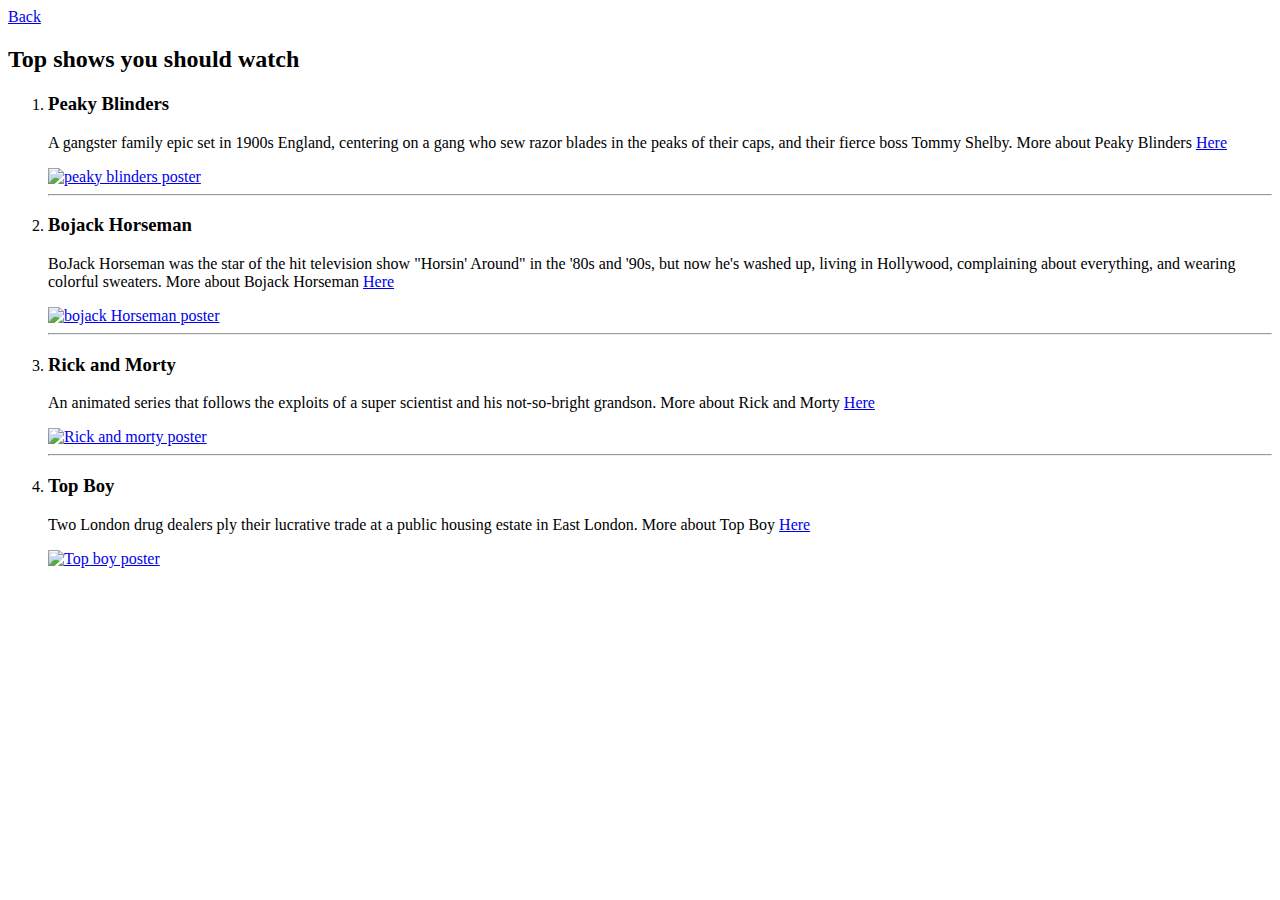
==== pages/shows.html @ 0a39f45f "rulers" ====
<!DOCTYPE html>
<html lang="en">
  <head>
    <meta charset="UTF-8" />
    <meta http-equiv="X-UA-Compatible" content="IE=edge" />
    <meta name="viewport" content="width=device-width, initial-scale=1.0" />
    <title>Shows</title>
  </head>
  <body>
    <div>
      <a href="../index.html">Back</a>
      <h2>Top shows you should watch</h2>
      <ol>
        <li>
          <h3>Peaky Blinders</h3>
          <p>
            A gangster family epic set in 1900s England, centering on a gang who
            sew razor blades in the peaks of their caps, and their fierce boss
            Tommy Shelby. More about Peaky Blinders
            <a
              href="https://www.imdb.com/title/tt2442560/?ref_=nv_sr_srsg_0"
              target="_blank"
              >Here</a
            >
          </p>
          <a
            href="https://www.imdb.com/title/tt2442560/?ref_=nv_sr_srsg_0"
            target="_blank"
          >
            <img
              src="https://m.media-amazon.com/images/M/MV5BZjYzZDgzMmYtYjY5Zi00YTk1LThhMDYtNjFlNzM4MTZhYzgyXkEyXkFqcGdeQXVyMTE5NDQ1MzQ3._V1_.jpg"
              alt="peaky blinders poster"
              width="500"
            />
          </a>
        </li>
        <hr />
        <li>
          <h3>Bojack Horseman</h3>
          <p>
            BoJack Horseman was the star of the hit television show "Horsin'
            Around" in the '80s and '90s, but now he's washed up, living in
            Hollywood, complaining about everything, and wearing colorful
            sweaters. More about Bojack Horseman
            <a href="https://www.imdb.com/title/tt3398228/" target="_blank"
              >Here</a
            >
          </p>
          <a href="https://www.imdb.com/title/tt3398228/" target="_blank">
            <img
              src="https://m.media-amazon.com/images/M/MV5BYWQwMDNkM2MtODU4OS00OTY3LTgwOTItNjE2Yzc0MzRkMDllXkEyXkFqcGdeQXVyMTkxNjUyNQ@@._V1_.jpg"
              alt="bojack Horseman poster"
              width="500"
            />
          </a>
        </li>
        <hr />
        <li>
          <h3>Rick and Morty</h3>
          <p>
            An animated series that follows the exploits of a super scientist
            and his not-so-bright grandson. More about Rick and Morty
            <a href="https://www.imdb.com/title/tt2861424/" target="_blank"
              >Here</a
            >
          </p>
          <a href="https://www.imdb.com/title/tt2861424/" target="_blank">
            <img
              src="https://m.media-amazon.com/images/M/MV5BZjRjOTFkOTktZWUzMi00YzMyLThkMmYtMjEwNmQyNzliYTNmXkEyXkFqcGdeQXVyNzQ1ODk3MTQ@._V1_.jpg"
              alt="Rick and morty poster"
              width="500"
            />
          </a>
        </li>
        <hr />
        <li>
          <h3>Top Boy</h3>
          <p>
            Two London drug dealers ply their lucrative trade at a public
            housing estate in East London. More about Top Boy
            <a
              href="https://www.filmaffinity.com/en/film759436.html"
              target="_blank"
              >Here</a
            >
          </p>
          <a
            href="https://www.filmaffinity.com/en/film759436.html"
            target="_blank"
          >
            <img
              style="max-width: 300px; display: block"
              src="https://pics.filmaffinity.com/top_boy-582175364-large.jpg"
              alt="Top boy poster"
              width="500"
            />
          </a>
        </li>
      </ol>
    </div>
  </body>
</html>
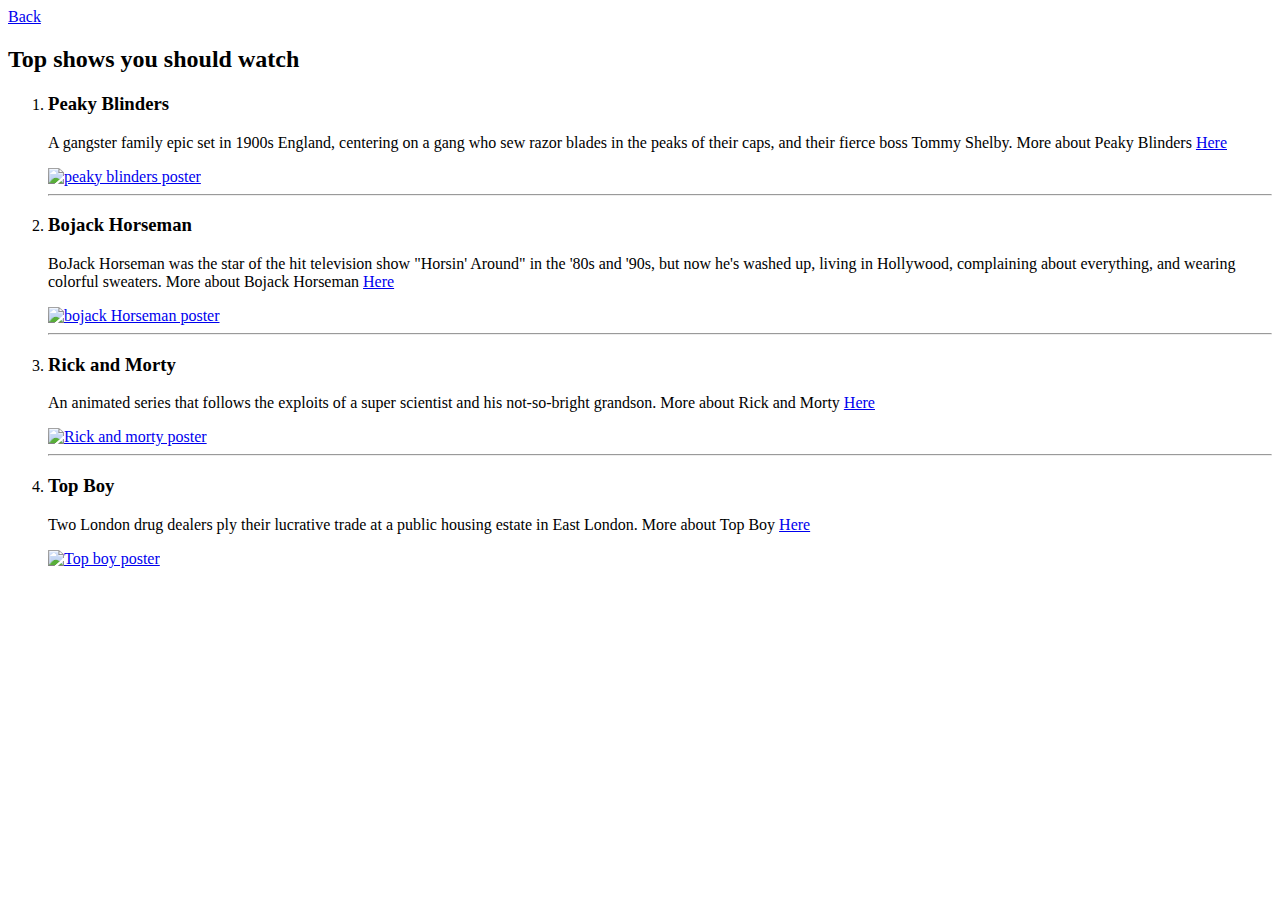
==== commit b5bd7486: "style removal" ====
--- a/pages/shows.html
+++ b/pages/shows.html
@@ -89,7 +89,6 @@
             target="_blank"
           >
             <img
-              style="max-width: 300px; display: block"
               src="https://pics.filmaffinity.com/top_boy-582175364-large.jpg"
               alt="Top boy poster"
               width="500"
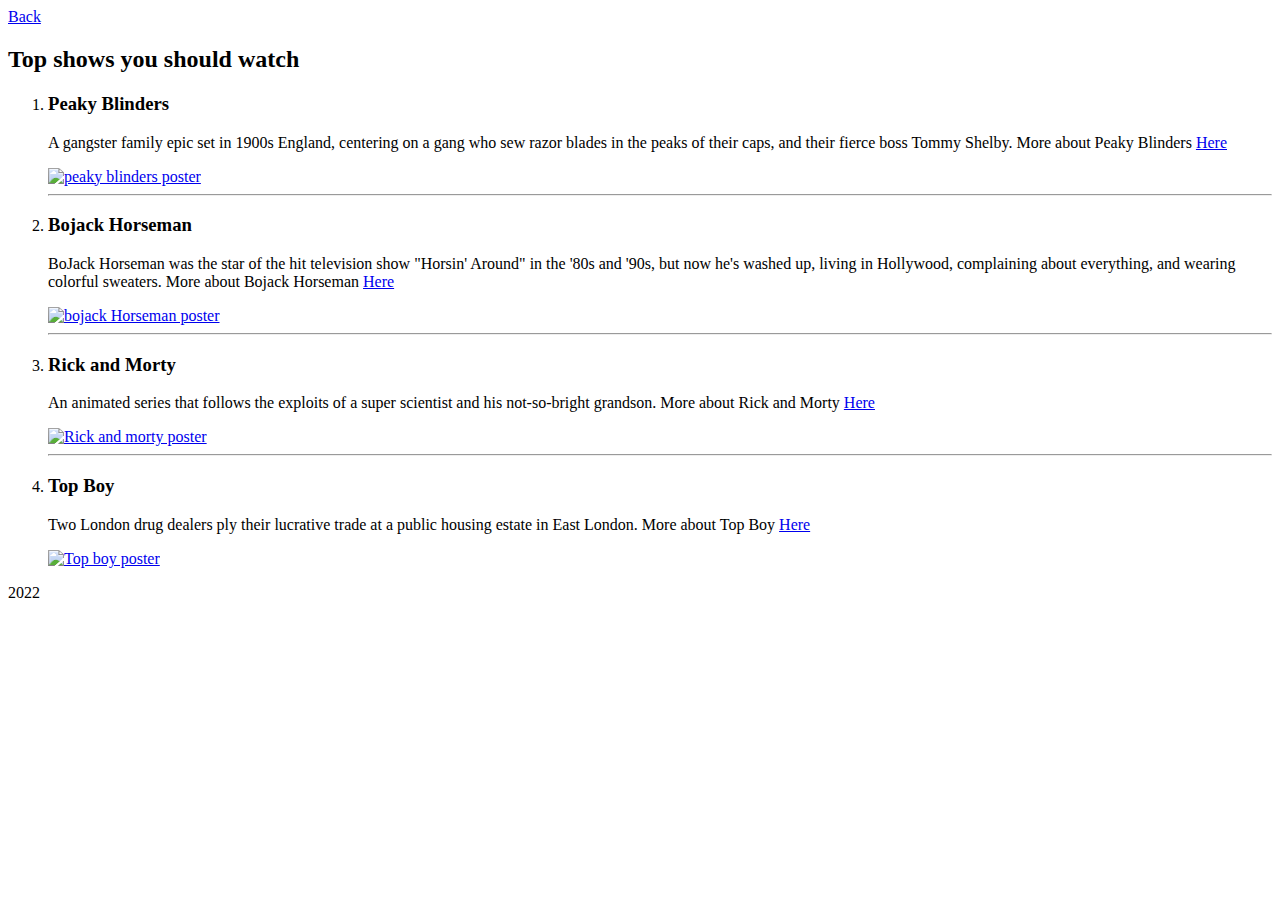
==== commit dcd1ec34: "footer" ====
--- a/pages/shows.html
+++ b/pages/shows.html
@@ -97,5 +97,6 @@
         </li>
       </ol>
     </div>
+    <footer>2022</footer>
   </body>
 </html>
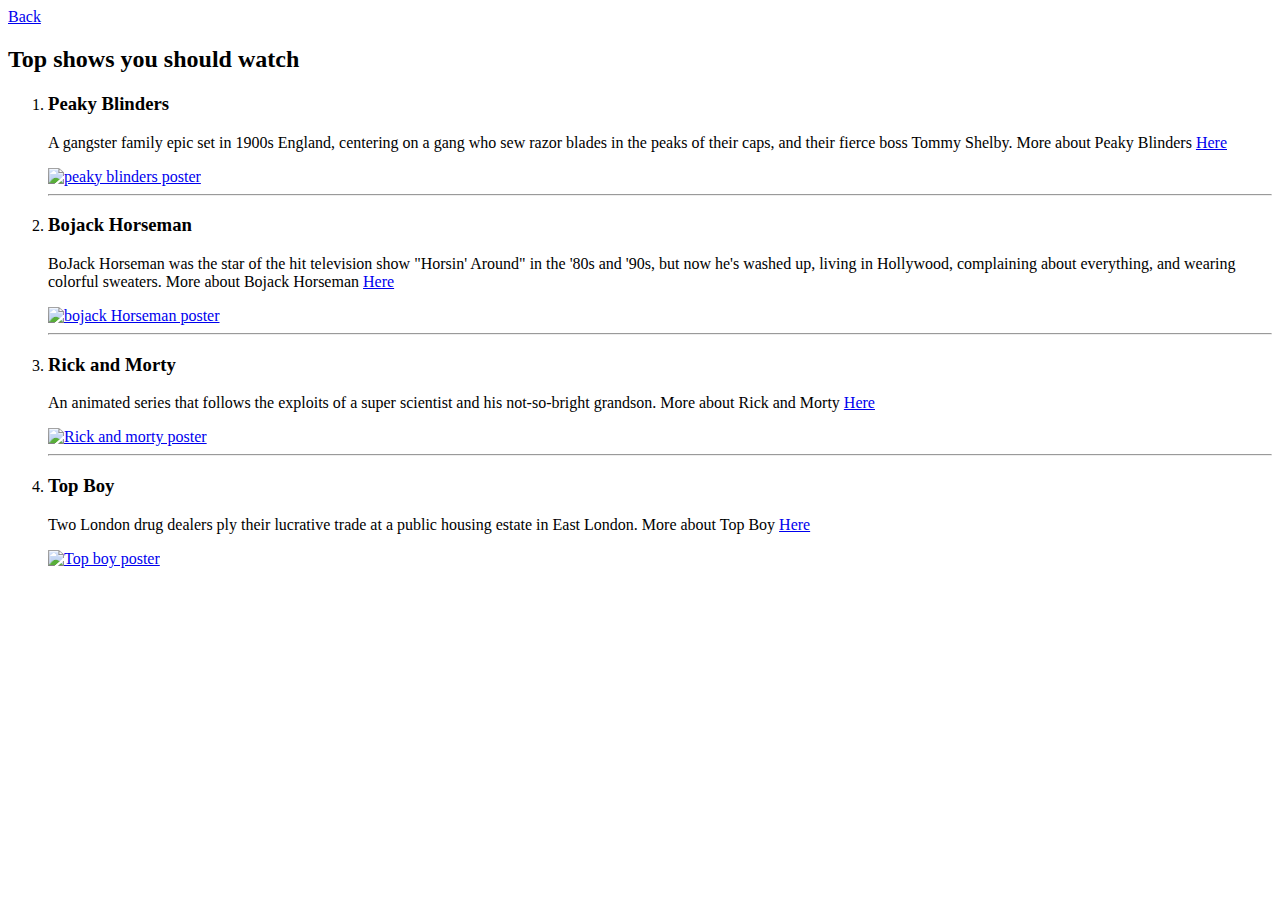
==== commit e97e7895: "cut" ====
--- a/pages/shows.html
+++ b/pages/shows.html
@@ -97,6 +97,5 @@
         </li>
       </ol>
     </div>
-    <footer>2022</footer>
   </body>
 </html>
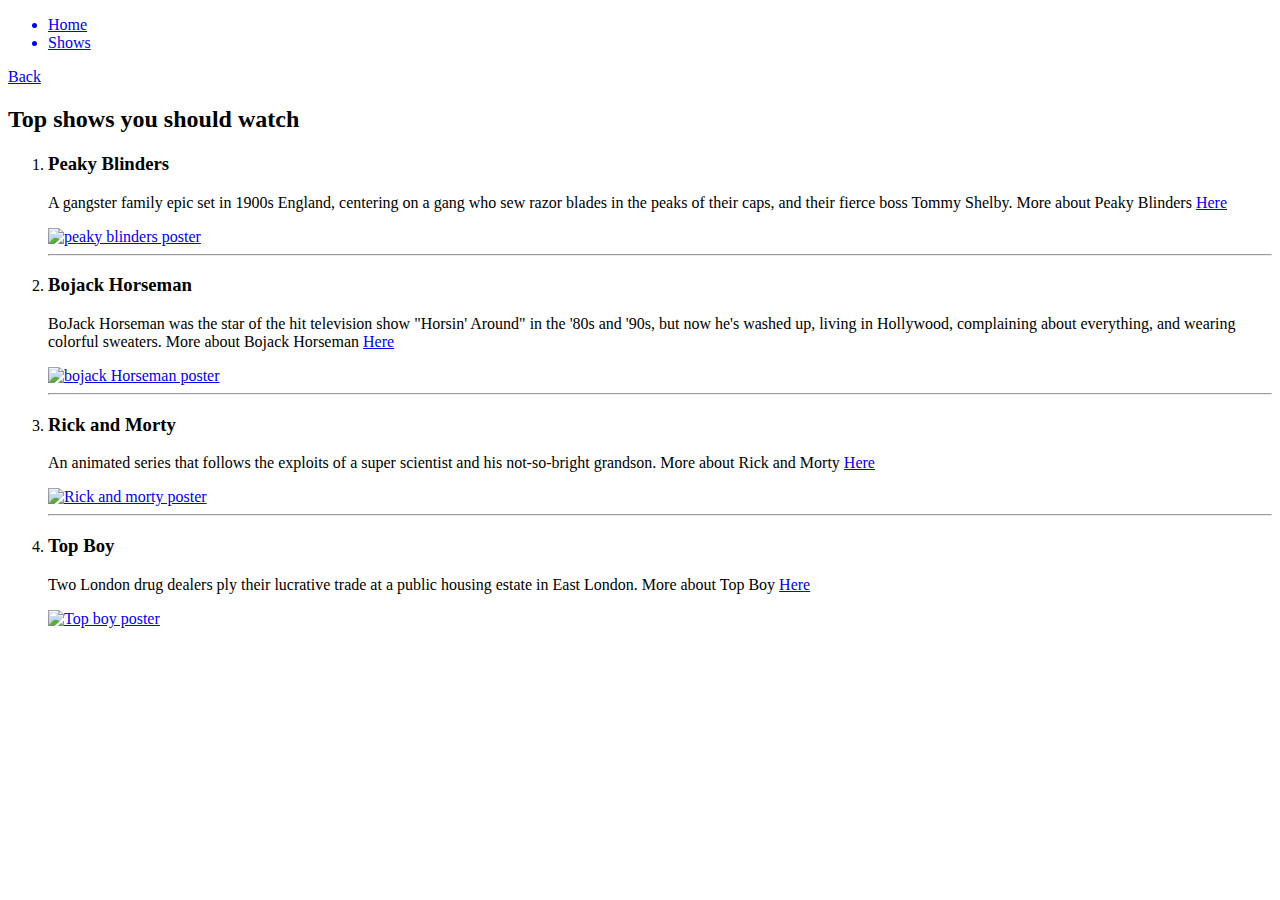
==== commit 4c39d192: "navy" ====
--- a/pages/shows.html
+++ b/pages/shows.html
@@ -7,6 +7,12 @@
     <title>Shows</title>
   </head>
   <body>
+    <nav>
+      <ul>
+        <a href="index.html"><li>Home</li></a>
+        <a href="./pages/shows.html"><li>Shows</li></a>
+      </ul>
+    </nav>
     <div>
       <a href="../index.html">Back</a>
       <h2>Top shows you should watch</h2>
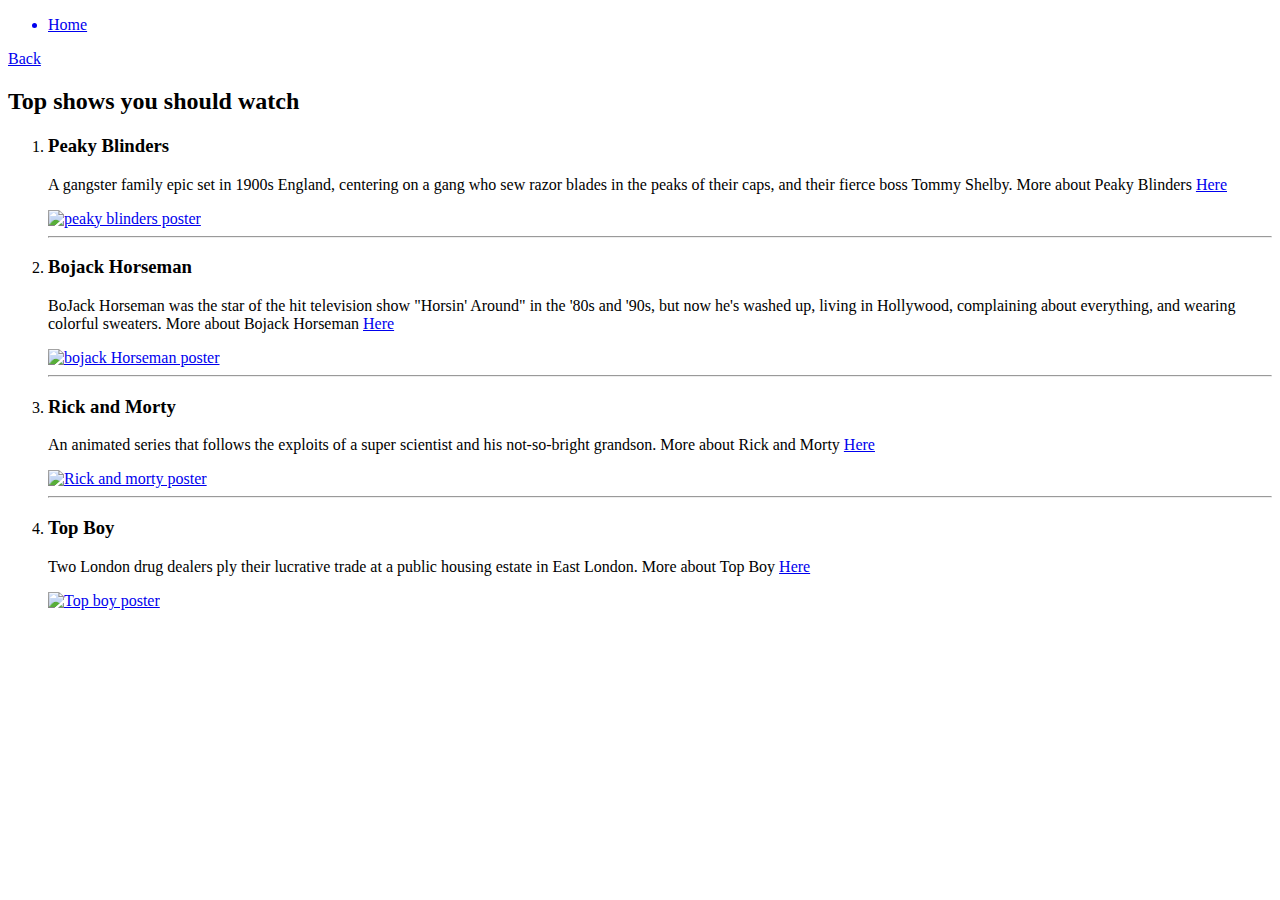
==== commit e95e2281: "linky" ====
--- a/pages/shows.html
+++ b/pages/shows.html
@@ -9,8 +9,7 @@
   <body>
     <nav>
       <ul>
-        <a href="index.html"><li>Home</li></a>
-        <a href="./pages/shows.html"><li>Shows</li></a>
+        <a href="../index.html"><li>Home</li></a>
       </ul>
     </nav>
     <div>
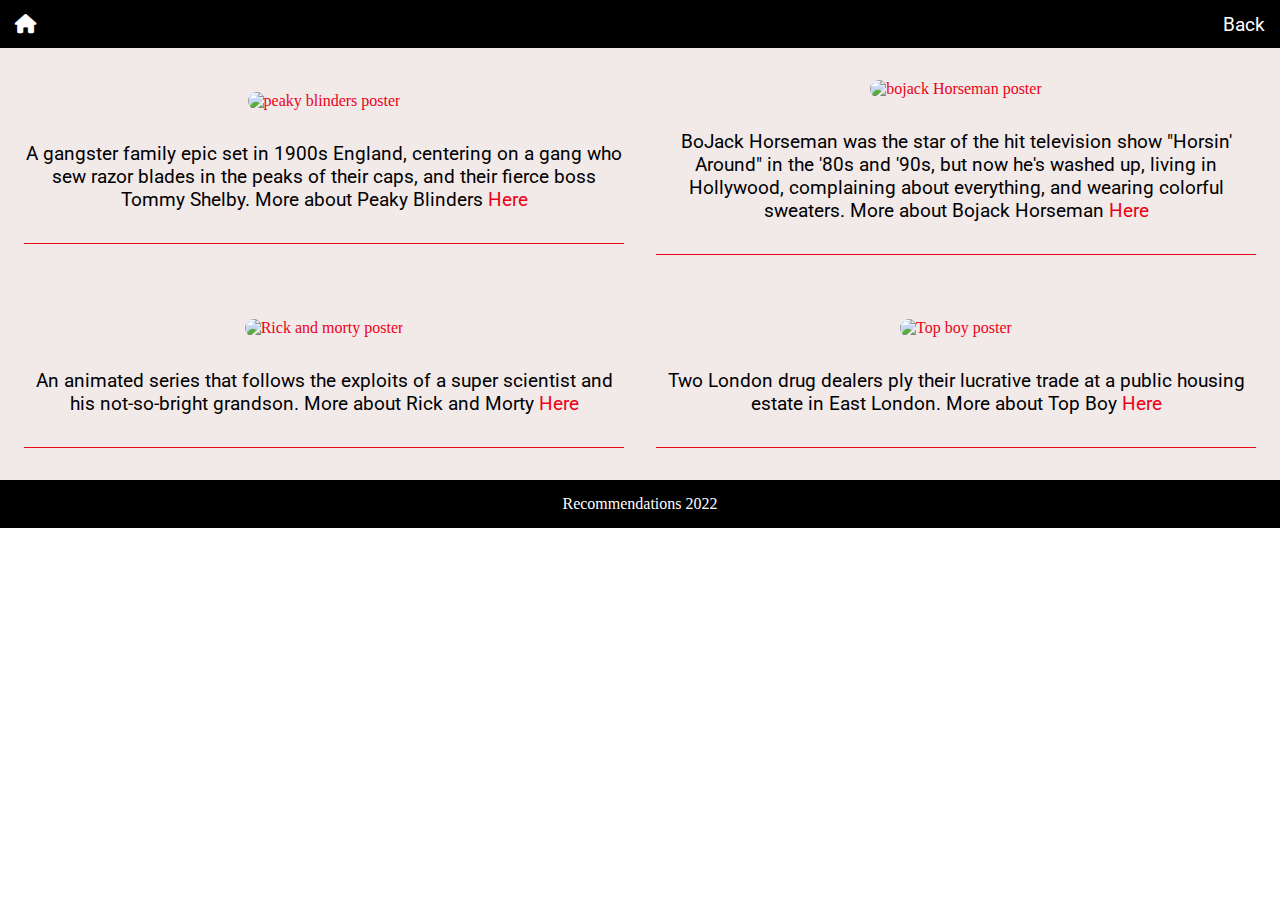
==== commit 6b336a25: "Css added" ====
--- a/pages/shows.html
+++ b/pages/shows.html
@@ -4,20 +4,34 @@
     <meta charset="UTF-8" />
     <meta http-equiv="X-UA-Compatible" content="IE=edge" />
     <meta name="viewport" content="width=device-width, initial-scale=1.0" />
+    <link
+      rel="stylesheet"
+      href="https://cdnjs.cloudflare.com/ajax/libs/font-awesome/6.1.2/css/all.min.css"
+    />
+    <link rel="stylesheet" href="../styles.css" />
     <title>Shows</title>
   </head>
   <body>
-    <nav>
-      <ul>
-        <a href="../index.html"><li>Home</li></a>
-      </ul>
+    <nav class="navigation">
+      <a href="../index.html"
+        ><li><i class="fa-solid fa-house"></i></li
+      ></a>
+      <a href="../index.html">Back</a>
     </nav>
-    <div>
-      <a href="../index.html">Back</a>
-      <h2>Top shows you should watch</h2>
+
+    <div class="shows-container">
       <ol>
         <li>
-          <h3>Peaky Blinders</h3>
+          <a
+            href="https://www.imdb.com/title/tt2442560/?ref_=nv_sr_srsg_0"
+            target="_blank"
+          >
+            <img
+              src="https://m.media-amazon.com/images/M/MV5BZjYzZDgzMmYtYjY5Zi00YTk1LThhMDYtNjFlNzM4MTZhYzgyXkEyXkFqcGdeQXVyMTE5NDQ1MzQ3._V1_.jpg"
+              alt="peaky blinders poster"
+              width="500"
+            />
+          </a>
           <p>
             A gangster family epic set in 1900s England, centering on a gang who
             sew razor blades in the peaks of their caps, and their fierce boss
@@ -28,20 +42,16 @@
               >Here</a
             >
           </p>
-          <a
-            href="https://www.imdb.com/title/tt2442560/?ref_=nv_sr_srsg_0"
-            target="_blank"
-          >
+        </li>
+
+        <li>
+          <a href="https://www.imdb.com/title/tt3398228/" target="_blank">
             <img
-              src="https://m.media-amazon.com/images/M/MV5BZjYzZDgzMmYtYjY5Zi00YTk1LThhMDYtNjFlNzM4MTZhYzgyXkEyXkFqcGdeQXVyMTE5NDQ1MzQ3._V1_.jpg"
-              alt="peaky blinders poster"
+              src="https://m.media-amazon.com/images/M/MV5BYWQwMDNkM2MtODU4OS00OTY3LTgwOTItNjE2Yzc0MzRkMDllXkEyXkFqcGdeQXVyMTkxNjUyNQ@@._V1_.jpg"
+              alt="bojack Horseman poster"
               width="500"
             />
           </a>
-        </li>
-        <hr />
-        <li>
-          <h3>Bojack Horseman</h3>
           <p>
             BoJack Horseman was the star of the hit television show "Horsin'
             Around" in the '80s and '90s, but now he's washed up, living in
@@ -51,17 +61,16 @@
               >Here</a
             >
           </p>
-          <a href="https://www.imdb.com/title/tt3398228/" target="_blank">
+        </li>
+
+        <li>
+          <a href="https://www.imdb.com/title/tt2861424/" target="_blank">
             <img
-              src="https://m.media-amazon.com/images/M/MV5BYWQwMDNkM2MtODU4OS00OTY3LTgwOTItNjE2Yzc0MzRkMDllXkEyXkFqcGdeQXVyMTkxNjUyNQ@@._V1_.jpg"
-              alt="bojack Horseman poster"
+              src="https://m.media-amazon.com/images/M/MV5BZjRjOTFkOTktZWUzMi00YzMyLThkMmYtMjEwNmQyNzliYTNmXkEyXkFqcGdeQXVyNzQ1ODk3MTQ@._V1_.jpg"
+              alt="Rick and morty poster"
               width="500"
             />
           </a>
-        </li>
-        <hr />
-        <li>
-          <h3>Rick and Morty</h3>
           <p>
             An animated series that follows the exploits of a super scientist
             and his not-so-bright grandson. More about Rick and Morty
@@ -69,26 +78,9 @@
               >Here</a
             >
           </p>
-          <a href="https://www.imdb.com/title/tt2861424/" target="_blank">
-            <img
-              src="https://m.media-amazon.com/images/M/MV5BZjRjOTFkOTktZWUzMi00YzMyLThkMmYtMjEwNmQyNzliYTNmXkEyXkFqcGdeQXVyNzQ1ODk3MTQ@._V1_.jpg"
-              alt="Rick and morty poster"
-              width="500"
-            />
-          </a>
         </li>
-        <hr />
+
         <li>
-          <h3>Top Boy</h3>
-          <p>
-            Two London drug dealers ply their lucrative trade at a public
-            housing estate in East London. More about Top Boy
-            <a
-              href="https://www.filmaffinity.com/en/film759436.html"
-              target="_blank"
-              >Here</a
-            >
-          </p>
           <a
             href="https://www.filmaffinity.com/en/film759436.html"
             target="_blank"
@@ -99,8 +91,18 @@
               width="500"
             />
           </a>
+          <p>
+            Two London drug dealers ply their lucrative trade at a public
+            housing estate in East London. More about Top Boy
+            <a
+              href="https://www.filmaffinity.com/en/film759436.html"
+              target="_blank"
+              >Here</a
+            >
+          </p>
         </li>
       </ol>
     </div>
+    <footer>Recommendations 2022</footer>
   </body>
 </html>
--- a/styles.css
+++ b/styles.css
@@ -0,0 +1,115 @@
+@import url('https://fonts.googleapis.com/css2?family=Roboto:ital,wght@0,400;1,700&display=swap');
+
+* {
+  box-sizing: border-box;
+  margin: 0;
+  padding: 0;
+}
+
+.navigation {
+  background-color: black;
+  height: 3rem;
+  display: flex;
+  justify-content: space-between;
+  align-items: center;
+  padding: 0 15px;
+}
+
+.navigation > a {
+  text-decoration: none;
+  list-style: none;
+  font-size: 1.2rem;
+  font-family: 'Roboto', sans-serif;
+  color: #fff;
+}
+
+.navigation i {
+  margin-right: 0.5rem;
+}
+
+.container {
+  height: 100vh;
+  display: flex;
+  flex-direction: column;
+  justify-content: center;
+  align-items: center;
+  background-image: url('https://images.unsplash.com/photo-1574375927938-d5a98e8ffe85?ixlib=rb-1.2.1&ixid=MnwxMjA3fDB8MHxwaG90by1wYWdlfHx8fGVufDB8fHx8&auto=format&fit=crop&w=2069&q=80');
+  background-repeat: no-repeat;
+  background-position: top;
+  background-size: cover;
+  position: relative;
+}
+
+.container h1 {
+  font-family: 'Roboto', sans-serif;
+  font-weight: 400;
+  position: fixed;
+  top: 8rem;
+}
+
+.container a {
+  position: fixed;
+  top: 15rem;
+  text-decoration: none;
+  font-size: 2rem;
+  color: #fff;
+  background-color: #eb0217;
+  padding: 10px 20px;
+  border-radius: 15px;
+}
+
+.shows-container {
+  display: flex;
+  flex-direction: column;
+  justify-content: center;
+  align-items: center;
+  background-color: #f2e9e9;
+}
+
+.shows-container h1 {
+  margin: 3rem 0;
+}
+
+.shows-container ol {
+  display: flex;
+  justify-content: center;
+  flex-wrap: wrap;
+}
+
+.shows-container li {
+  width: 600px;
+  display: flex;
+  flex-direction: column;
+  justify-content: center;
+  align-items: center;
+  margin: 2rem 1rem;
+}
+
+.shows-container img {
+  height: 650px;
+  margin-bottom: 2rem;
+  border-radius: 15px;
+}
+
+.shows-container p {
+  text-align: center;
+  font-family: 'Roboto', sans-serif;
+  font-size: 1.2rem;
+  padding-bottom: 2rem;
+  border-bottom: 1px solid #eb0217;
+}
+
+.shows-container a {
+  text-decoration: none;
+  color: #eb0217;
+}
+
+footer {
+  background-color: black;
+  color: #fff;
+  height: 3rem;
+  display: flex;
+  justify-content: center;
+  align-items: center;
+  padding: 0 15px;
+}
